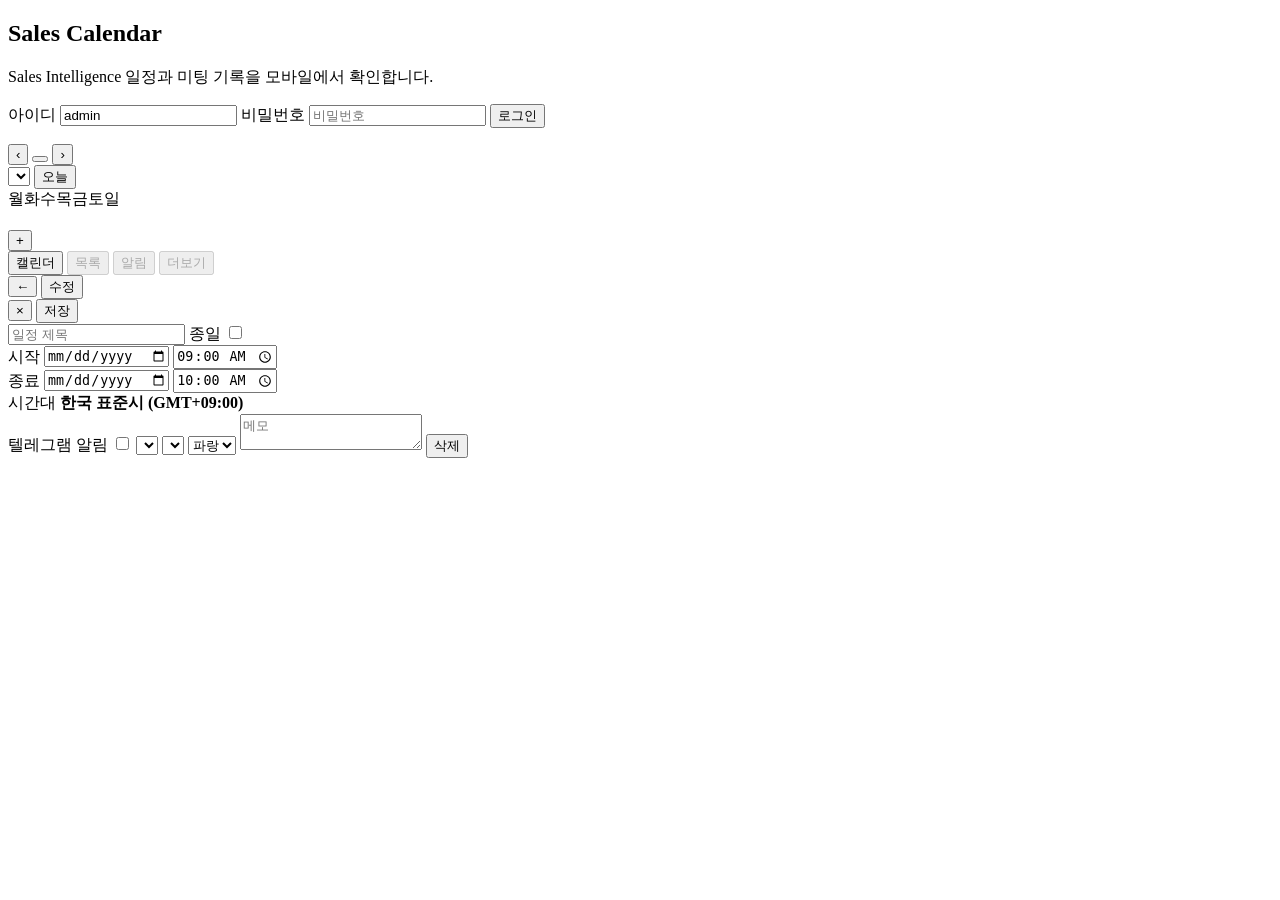
==== mobile_calendar/index.html @ a21f588f "fix: refine mobile calendar and dashboard layout" ====
<!doctype html>
<html lang="ko">
<head>
  <meta charset="utf-8" />
  <meta name="viewport" content="width=device-width, initial-scale=1, maximum-scale=1, user-scalable=no, viewport-fit=cover" />
  <meta name="apple-mobile-web-app-capable" content="yes" />
  <meta name="apple-mobile-web-app-status-bar-style" content="default" />
  <meta name="theme-color" content="#ffffff" />
  <link rel="manifest" href="/mobile/static/manifest.webmanifest" />
  <link rel="stylesheet" href="/mobile/static/styles.css?v=20260624-tt8" />
  <title>Sales Calendar</title>
</head>
<body>
  <main id="app">
    <section id="login" class="screen login-screen">
      <form id="loginForm" autocomplete="on">
        <h1>Sales Calendar</h1>
        <p>Sales Intelligence 일정과 미팅 기록을 모바일에서 확인합니다.</p>
        <label for="username">아이디</label>
        <input id="username" name="username" placeholder="아이디" value="admin" autocomplete="username" inputmode="text" />
        <label for="password">비밀번호</label>
        <input id="password" name="password" placeholder="비밀번호" type="password" autocomplete="current-password" />
        <button id="loginBtn" class="primary" type="submit">로그인</button>
        <p id="loginError" class="error"></p>
      </form>
    </section>

    <section id="calendar" class="screen hidden">
      <header class="month-header">
        <button id="prevMonth" class="icon-btn" aria-label="이전 달">‹</button>
        <button id="monthJump" class="month-title" aria-label="오늘로 이동"></button>
        <button id="nextMonth" class="icon-btn" aria-label="다음 달">›</button>
      </header>

      <section class="calendar-toolbar">
        <select id="companyFilter"></select>
        <button id="todayBtn" class="ghost-btn">오늘</button>
      </section>

      <div class="summary" id="monthSummary"></div>

      <div class="weekday-row">
        <span>월</span><span>화</span><span>수</span><span>목</span><span>금</span><span>토</span><span>일</span>
      </div>
      <div id="monthGrid" class="month-grid"></div>

      <section class="day-sheet">
        <div class="sheet-handle"></div>
        <div class="day-header">
          <div>
            <h2 id="dayTitle"></h2>
            <p id="daySubtitle"></p>
          </div>
          <button id="addBtn" class="round" aria-label="일정 추가">+</button>
        </div>
        <div id="dayItems" class="day-items"></div>
      </section>

      <nav class="bottom-nav" aria-label="하단 메뉴">
        <button class="active">캘린더</button>
        <button disabled>목록</button>
        <button disabled>알림</button>
        <button disabled>더보기</button>
      </nav>
    </section>

    <section id="detail" class="screen hidden detail-screen">
      <header class="sub-header">
        <button class="back icon-link" data-target="calendar" aria-label="뒤로">←</button>
        <button class="icon-link" id="editFromDetail">수정</button>
      </header>
      <div id="detailContent"></div>
    </section>

    <section id="editor" class="screen hidden editor-screen">
      <header class="sub-header">
        <button class="back icon-link" data-target="calendar" aria-label="닫기">×</button>
        <button id="saveSchedule" class="save-link">저장</button>
      </header>

      <input id="scheduleTitle" class="title-input" placeholder="일정 제목" />

      <label class="toggle-row">
        <span>종일</span>
        <input id="allDay" type="checkbox" />
      </label>

      <div class="form-row">
        <span>시작</span>
        <input id="startDate" type="date" />
        <input id="startTime" type="time" value="09:00" />
      </div>
      <div class="form-row">
        <span>종료</span>
        <input id="endDate" type="date" />
        <input id="endTime" type="time" value="10:00" />
      </div>
      <div class="form-row static-row">
        <span>시간대</span>
        <strong>한국 표준시 (GMT+09:00)</strong>
      </div>

      <label class="toggle-row">
        <span>텔레그램 알림</span>
        <input id="remindEnabled" type="checkbox" />
      </label>
      <select id="remindMinutes"></select>

      <select id="scheduleCompany"></select>
      <select id="scheduleColor">
        <option value="#3B82F6">파랑</option>
        <option value="#14B8A6">청록</option>
        <option value="#22C55E">초록</option>
        <option value="#F59E0B">노랑</option>
        <option value="#EF4444">빨강</option>
        <option value="#A855F7">보라</option>
        <option value="#111827">검정</option>
      </select>
      <textarea id="scheduleDescription" placeholder="메모"></textarea>

      <button id="deleteSchedule" class="danger hidden">삭제</button>
      <p id="editorError" class="error"></p>
    </section>
  </main>
  <script src="/mobile/static/app.js?v=20260624-tt8"></script>
</body>
</html>
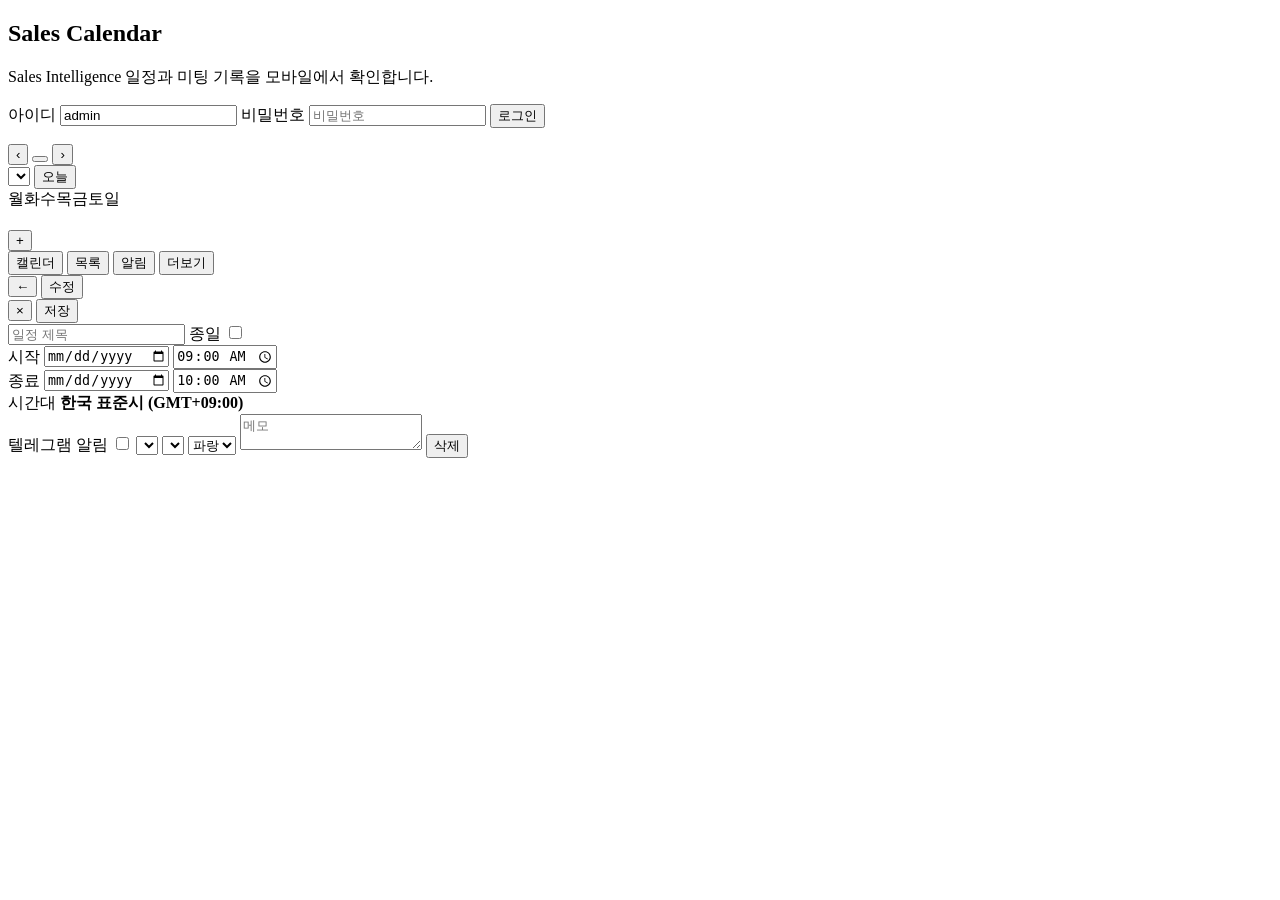
==== commit c47caabf: "fix: enable mobile calendar bottom tabs" ====
--- a/mobile_calendar/index.html
+++ b/mobile_calendar/index.html
@@ -7,7 +7,7 @@
   <meta name="apple-mobile-web-app-status-bar-style" content="default" />
   <meta name="theme-color" content="#ffffff" />
   <link rel="manifest" href="/mobile/static/manifest.webmanifest" />
-  <link rel="stylesheet" href="/mobile/static/styles.css?v=20260624-tt8" />
+  <link rel="stylesheet" href="/mobile/static/styles.css?v=20260624-tt9" />
   <title>Sales Calendar</title>
 </head>
 <body>
@@ -57,10 +57,10 @@
       </section>
 
       <nav class="bottom-nav" aria-label="하단 메뉴">
-        <button class="active">캘린더</button>
-        <button disabled>목록</button>
-        <button disabled>알림</button>
-        <button disabled>더보기</button>
+        <button class="active" data-tab="calendar" type="button">캘린더</button>
+        <button data-tab="list" type="button">목록</button>
+        <button data-tab="alerts" type="button">알림</button>
+        <button data-tab="more" type="button">더보기</button>
       </nav>
     </section>
 
@@ -122,6 +122,6 @@
       <p id="editorError" class="error"></p>
     </section>
   </main>
-  <script src="/mobile/static/app.js?v=20260624-tt8"></script>
+  <script src="/mobile/static/app.js?v=20260624-tt9"></script>
 </body>
 </html>
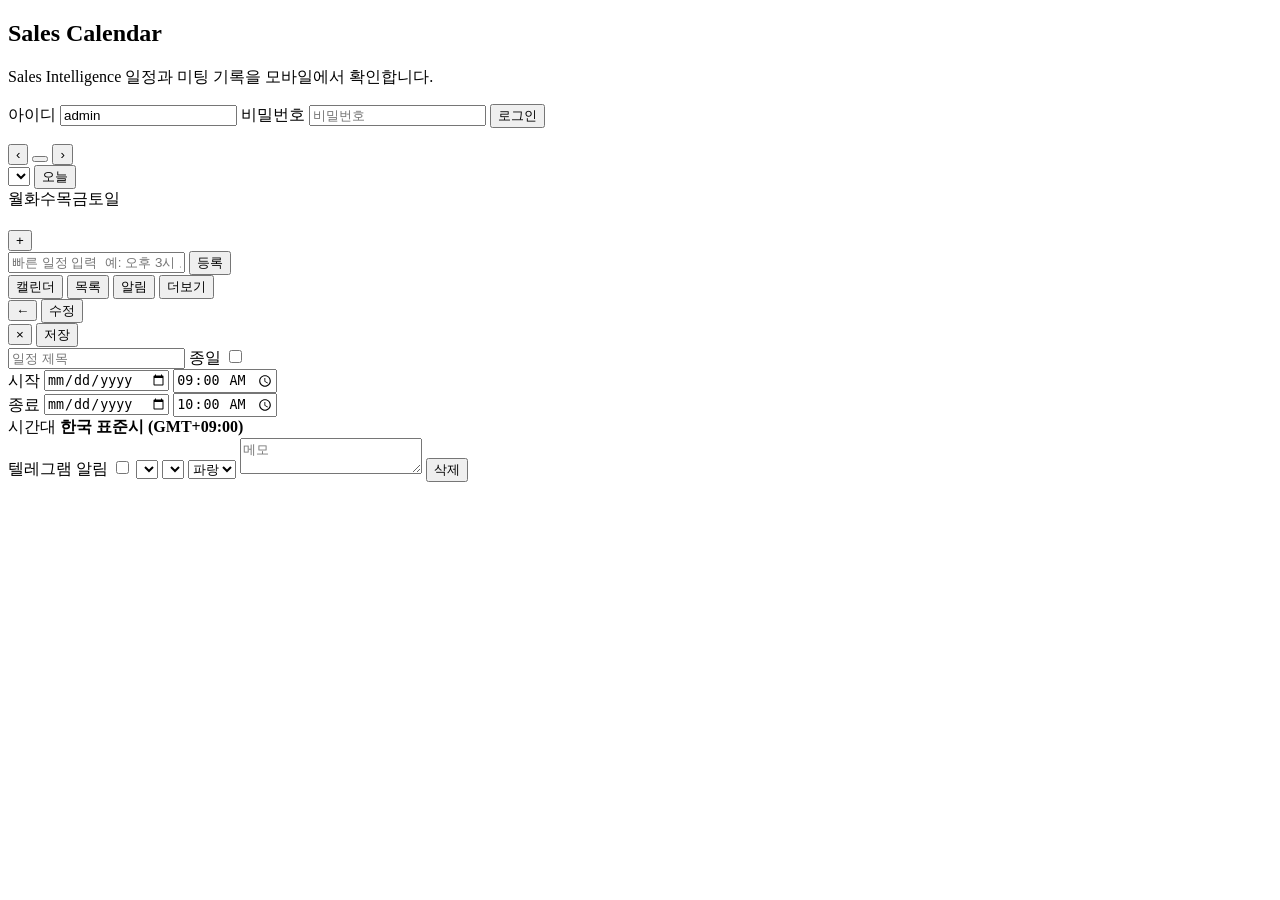
==== commit f8464fbb: "feat: add mobile quick schedule input" ====
--- a/mobile_calendar/index.html
+++ b/mobile_calendar/index.html
@@ -7,7 +7,7 @@
   <meta name="apple-mobile-web-app-status-bar-style" content="default" />
   <meta name="theme-color" content="#ffffff" />
   <link rel="manifest" href="/mobile/static/manifest.webmanifest" />
-  <link rel="stylesheet" href="/mobile/static/styles.css?v=20260624-tt9" />
+  <link rel="stylesheet" href="/mobile/static/styles.css?v=20260624-tt10" />
   <title>Sales Calendar</title>
 </head>
 <body>
@@ -53,6 +53,10 @@
           </div>
           <button id="addBtn" class="round" aria-label="일정 추가">+</button>
         </div>
+        <form id="quickAddForm" class="quick-add" autocomplete="off">
+          <input id="quickTitle" placeholder="빠른 일정 입력  예: 오후 3시 고객 미팅" />
+          <button type="submit">등록</button>
+        </form>
         <div id="dayItems" class="day-items"></div>
       </section>
 
@@ -122,6 +126,6 @@
       <p id="editorError" class="error"></p>
     </section>
   </main>
-  <script src="/mobile/static/app.js?v=20260624-tt9"></script>
+  <script src="/mobile/static/app.js?v=20260624-tt10"></script>
 </body>
 </html>
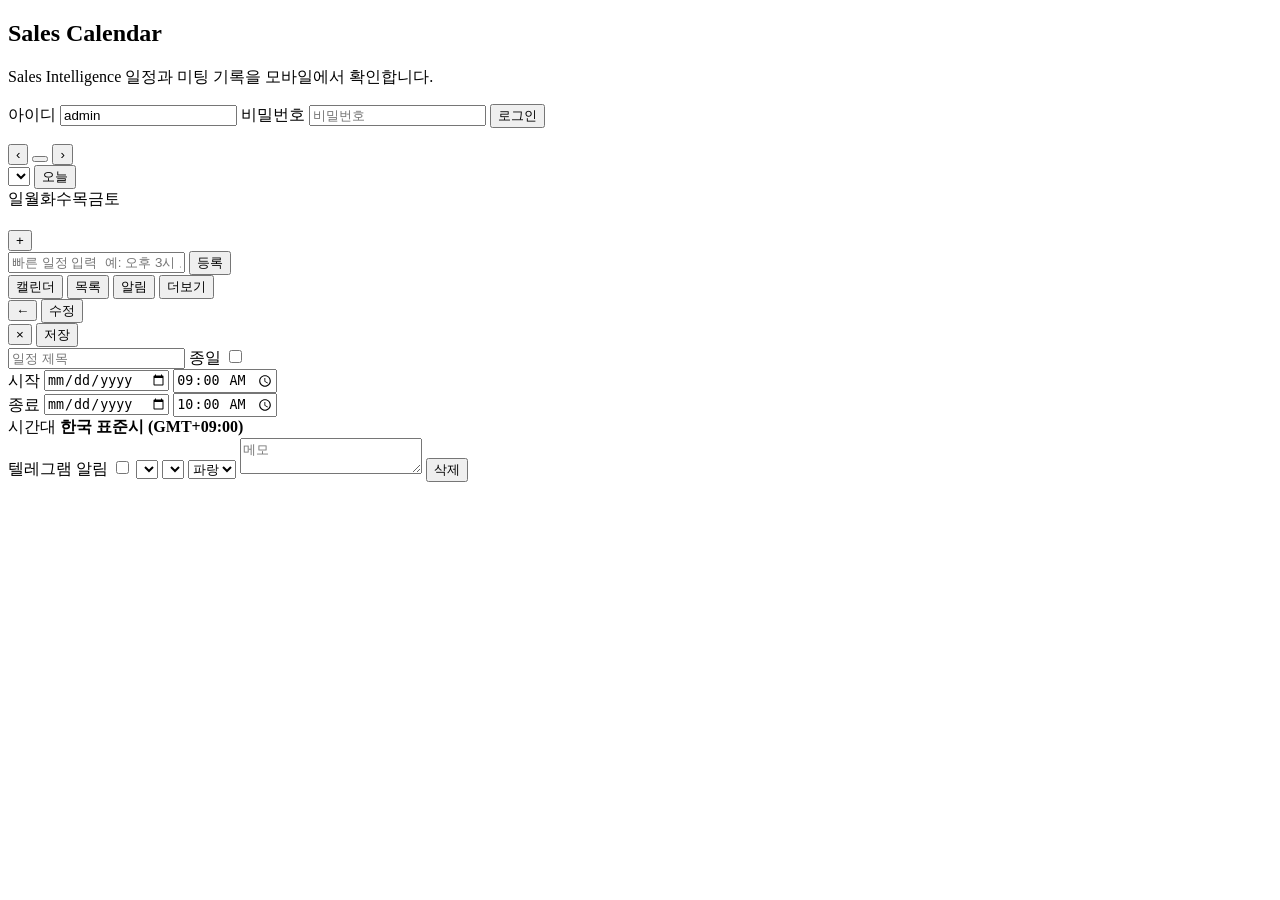
==== commit edb0a157: "feat: distinguish schedule alerts and update calendar weekends" ====
--- a/mobile_calendar/index.html
+++ b/mobile_calendar/index.html
@@ -7,7 +7,7 @@
   <meta name="apple-mobile-web-app-status-bar-style" content="default" />
   <meta name="theme-color" content="#ffffff" />
   <link rel="manifest" href="/mobile/static/manifest.webmanifest" />
-  <link rel="stylesheet" href="/mobile/static/styles.css?v=20260624-tt10" />
+  <link rel="stylesheet" href="/mobile/static/styles.css?v=20260625-reminder1" />
   <title>Sales Calendar</title>
 </head>
 <body>
@@ -40,7 +40,7 @@
       <div class="summary" id="monthSummary"></div>
 
       <div class="weekday-row">
-        <span>월</span><span>화</span><span>수</span><span>목</span><span>금</span><span>토</span><span>일</span>
+        <span class="sunday">&#51068;</span><span>&#50900;</span><span>&#54868;</span><span>&#49688;</span><span>&#47785;</span><span>&#44552;</span><span class="saturday">&#53664;</span>
       </div>
       <div id="monthGrid" class="month-grid"></div>
 
@@ -94,11 +94,13 @@
         <input id="startDate" type="date" />
         <input id="startTime" type="time" value="09:00" />
       </div>
+      <div id="startDateHint" class="date-hint"></div>
       <div class="form-row">
         <span>종료</span>
         <input id="endDate" type="date" />
         <input id="endTime" type="time" value="10:00" />
       </div>
+      <div id="endDateHint" class="date-hint"></div>
       <div class="form-row static-row">
         <span>시간대</span>
         <strong>한국 표준시 (GMT+09:00)</strong>
@@ -126,6 +128,6 @@
       <p id="editorError" class="error"></p>
     </section>
   </main>
-  <script src="/mobile/static/app.js?v=20260624-tt10"></script>
+  <script src="/mobile/static/app.js?v=20260625-reminder1"></script>
 </body>
 </html>
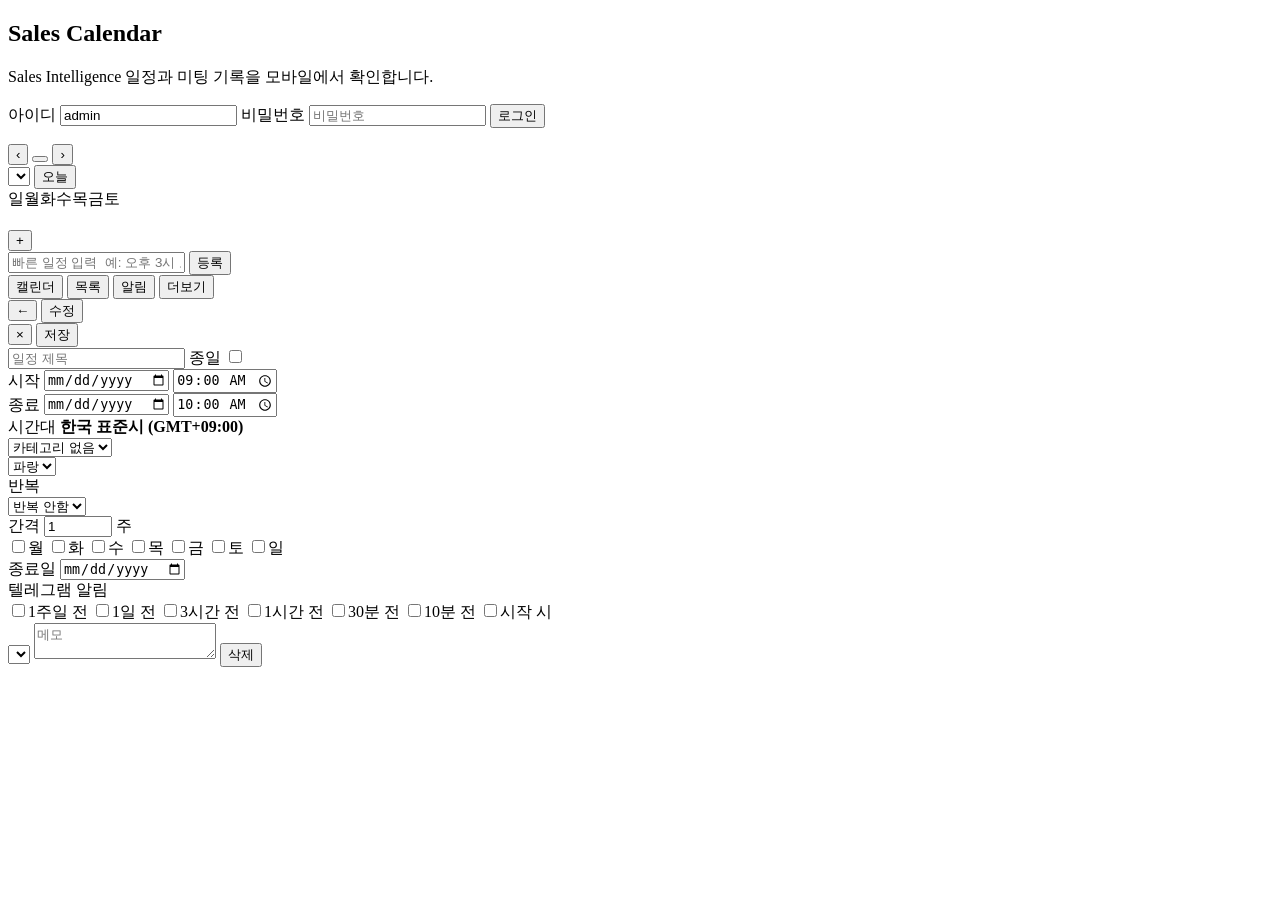
==== commit ddcb07a3: "캘린더 UX 3종 추가: 복수 알림, 반복 일정, 커스텀 카테고리 - ScheduleCategory 테이블 + 기본 4종 시드 (미팅/외근/내부/개인) - Schedule에 cat" ====
--- a/mobile_calendar/index.html
+++ b/mobile_calendar/index.html
@@ -7,7 +7,7 @@
   <meta name="apple-mobile-web-app-status-bar-style" content="default" />
   <meta name="theme-color" content="#ffffff" />
   <link rel="manifest" href="/mobile/static/manifest.webmanifest" />
-  <link rel="stylesheet" href="/mobile/static/styles.css?v=20260625-reminder1" />
+  <link rel="stylesheet" href="/mobile/static/styles.css?v=20260626-weekend1" />
   <title>Sales Calendar</title>
 </head>
 <body>
@@ -106,28 +106,75 @@
         <strong>한국 표준시 (GMT+09:00)</strong>
       </div>
 
-      <label class="toggle-row">
-        <span>텔레그램 알림</span>
-        <input id="remindEnabled" type="checkbox" />
-      </label>
-      <select id="remindMinutes"></select>
+      <!-- 카테고리 -->
+      <select id="scheduleCategory">
+        <option value="">카테고리 없음</option>
+      </select>
+
+      <!-- 색상 (카테고리 없을 때 표시) -->
+      <div id="colorRow">
+        <select id="scheduleColor">
+          <option value="#3B82F6">파랑</option>
+          <option value="#14B8A6">청록</option>
+          <option value="#22C55E">초록</option>
+          <option value="#F59E0B">노랑</option>
+          <option value="#EF4444">빨강</option>
+          <option value="#A855F7">보라</option>
+          <option value="#111827">검정</option>
+        </select>
+      </div>
+
+      <!-- 반복 -->
+      <div class="form-section-label">반복</div>
+      <select id="recurType">
+        <option value="">반복 안함</option>
+        <option value="daily">매일</option>
+        <option value="weekly">매주</option>
+        <option value="monthly">매월</option>
+        <option value="yearly">매년</option>
+      </select>
+      <div id="recurOptions" class="hidden">
+        <div class="form-row">
+          <span>간격</span>
+          <input id="recurInterval" type="number" min="1" max="99" value="1" style="width:60px" />
+          <span id="recurIntervalUnit">주</span>
+        </div>
+        <div id="recurDaysRow" class="hidden">
+          <div class="weekday-row">
+            <label class="weekday-btn"><input type="checkbox" value="0" class="recur-dow" /><span>월</span></label>
+            <label class="weekday-btn"><input type="checkbox" value="1" class="recur-dow" /><span>화</span></label>
+            <label class="weekday-btn"><input type="checkbox" value="2" class="recur-dow" /><span>수</span></label>
+            <label class="weekday-btn"><input type="checkbox" value="3" class="recur-dow" /><span>목</span></label>
+            <label class="weekday-btn"><input type="checkbox" value="4" class="recur-dow" /><span>금</span></label>
+            <label class="weekday-btn"><input type="checkbox" value="5" class="recur-dow" /><span>토</span></label>
+            <label class="weekday-btn"><input type="checkbox" value="6" class="recur-dow" /><span>일</span></label>
+          </div>
+        </div>
+        <div class="form-row">
+          <span>종료일</span>
+          <input id="recurEndDate" type="date" placeholder="없음" />
+        </div>
+      </div>
+
+      <!-- 텔레그램 알림 -->
+      <div class="form-section-label">텔레그램 알림</div>
+      <div class="remind-checks" id="remindChecks">
+        <label class="remind-check-item"><input type="checkbox" class="remind-chk" value="10080" /><span>1주일 전</span></label>
+        <label class="remind-check-item"><input type="checkbox" class="remind-chk" value="1440" /><span>1일 전</span></label>
+        <label class="remind-check-item"><input type="checkbox" class="remind-chk" value="180" /><span>3시간 전</span></label>
+        <label class="remind-check-item"><input type="checkbox" class="remind-chk" value="60" /><span>1시간 전</span></label>
+        <label class="remind-check-item"><input type="checkbox" class="remind-chk" value="30" /><span>30분 전</span></label>
+        <label class="remind-check-item"><input type="checkbox" class="remind-chk" value="10" /><span>10분 전</span></label>
+        <label class="remind-check-item"><input type="checkbox" class="remind-chk" value="0" /><span>시작 시</span></label>
+      </div>
 
       <select id="scheduleCompany"></select>
-      <select id="scheduleColor">
-        <option value="#3B82F6">파랑</option>
-        <option value="#14B8A6">청록</option>
-        <option value="#22C55E">초록</option>
-        <option value="#F59E0B">노랑</option>
-        <option value="#EF4444">빨강</option>
-        <option value="#A855F7">보라</option>
-        <option value="#111827">검정</option>
-      </select>
       <textarea id="scheduleDescription" placeholder="메모"></textarea>
 
       <button id="deleteSchedule" class="danger hidden">삭제</button>
       <p id="editorError" class="error"></p>
     </section>
   </main>
-  <script src="/mobile/static/app.js?v=20260625-reminder1"></script>
+  <script src="/mobile/static/app.js?v=20260630-features1"></script>
 </body>
 </html>
